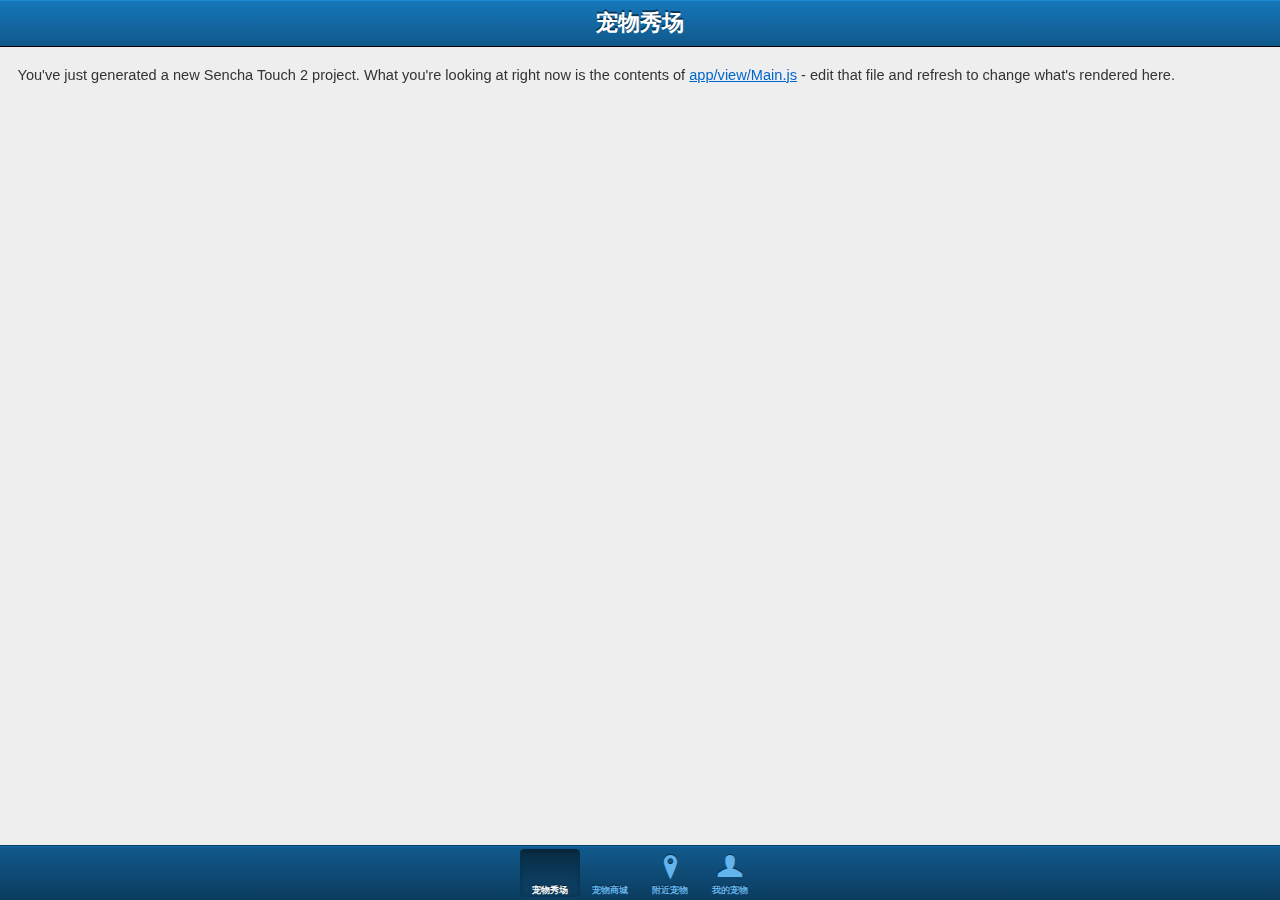
==== index.html @ 7bfa5047 "add touch" ====
<!DOCTYPE HTML>
<html manifest="" lang="en-US">
<head>
    <meta charset="UTF-8">
    <title>cwlover</title>
    <style type="text/css">
         /**
         * Example of an initial loading indicator.
         * It is recommended to keep this as minimal as possible to provide instant feedback
         * while other resources are still being loaded for the first time
         */
        html, body {
            height: 100%;
            background-color: #1985D0
        }

        #appLoadingIndicator {
            position: absolute;
            top: 50%;
            margin-top: -15px;
            text-align: center;
            width: 100%;
            height: 30px;
            -webkit-animation-name: appLoadingIndicator;
            -webkit-animation-duration: 0.5s;
            -webkit-animation-iteration-count: infinite;
            -webkit-animation-direction: linear;
        }

        #appLoadingIndicator > * {
            background-color: #FFFFFF;
            display: inline-block;
            height: 30px;
            -webkit-border-radius: 15px;
            margin: 0 5px;
            width: 30px;
            opacity: 0.8;
        }

        @-webkit-keyframes appLoadingIndicator{
            0% {
                opacity: 0.8
            }
            50% {
                opacity: 0
            }
            100% {
                opacity: 0.8
            }
        }
    </style>
    <!-- The line below must be kept intact for Sencha Command to build your application -->
    <script id="microloader" type="text/javascript" src="touch/microloader/development.js"></script>
</head>
<body>
    <div id="appLoadingIndicator">
        <div></div>
        <div></div>
        <div></div>
    </div>
</body>
</html>
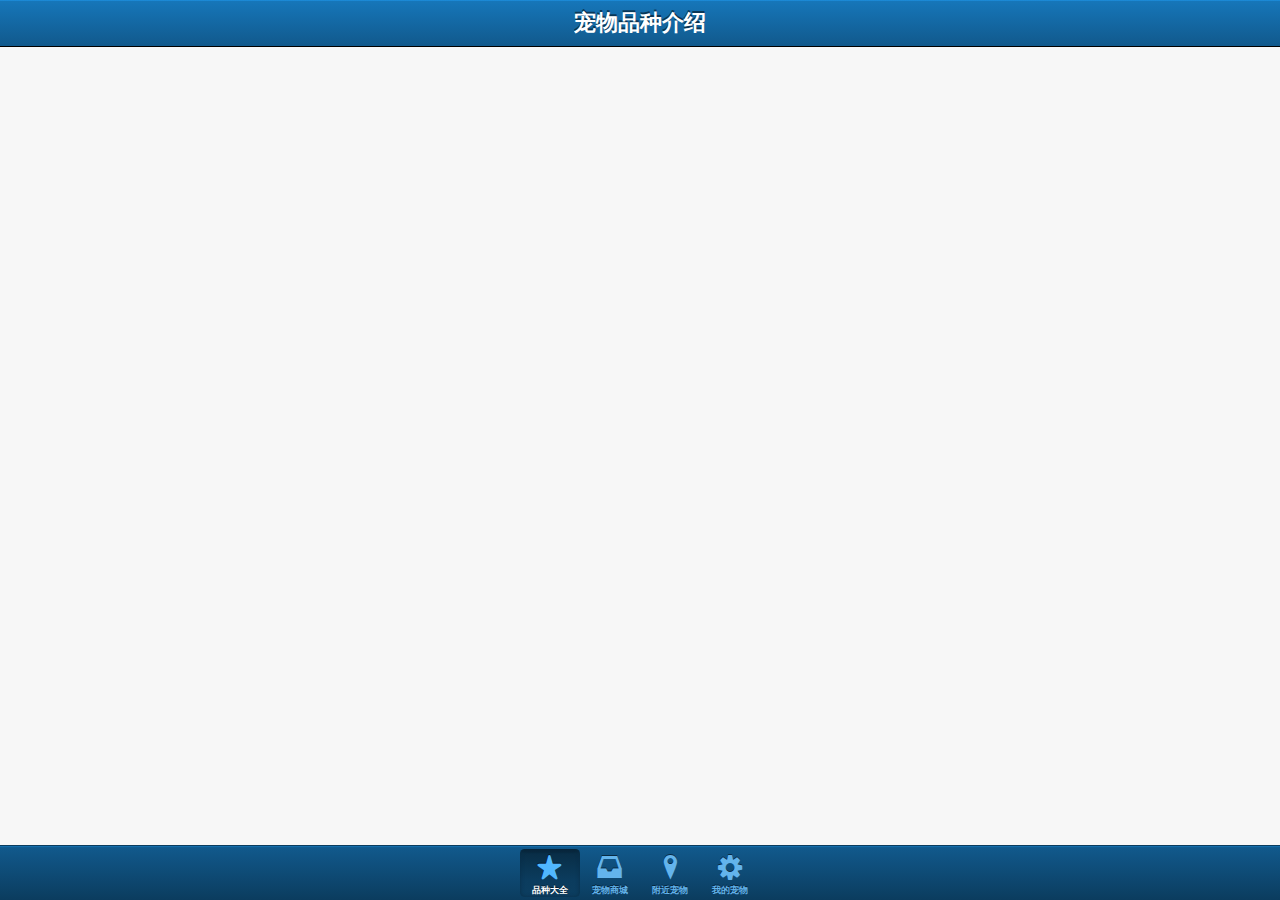
==== commit 7b0a4d82: "asdfasdfasdf" ====
--- a/index.html
+++ b/index.html
@@ -2,6 +2,7 @@
 <html manifest="" lang="en-US">
 <head>
     <meta charset="UTF-8">
+    <meta name="viewport" content="initial-scale=1.0, user-scalable=no" />
     <title>cwlover</title>
     <style type="text/css">
          /**
@@ -58,5 +59,6 @@
         <div></div>
         <div></div>
     </div>
+    <script type="text/javascript" src="http://maps.google.com/maps/api/js?sensor=false"></script>
 </body>
 </html>
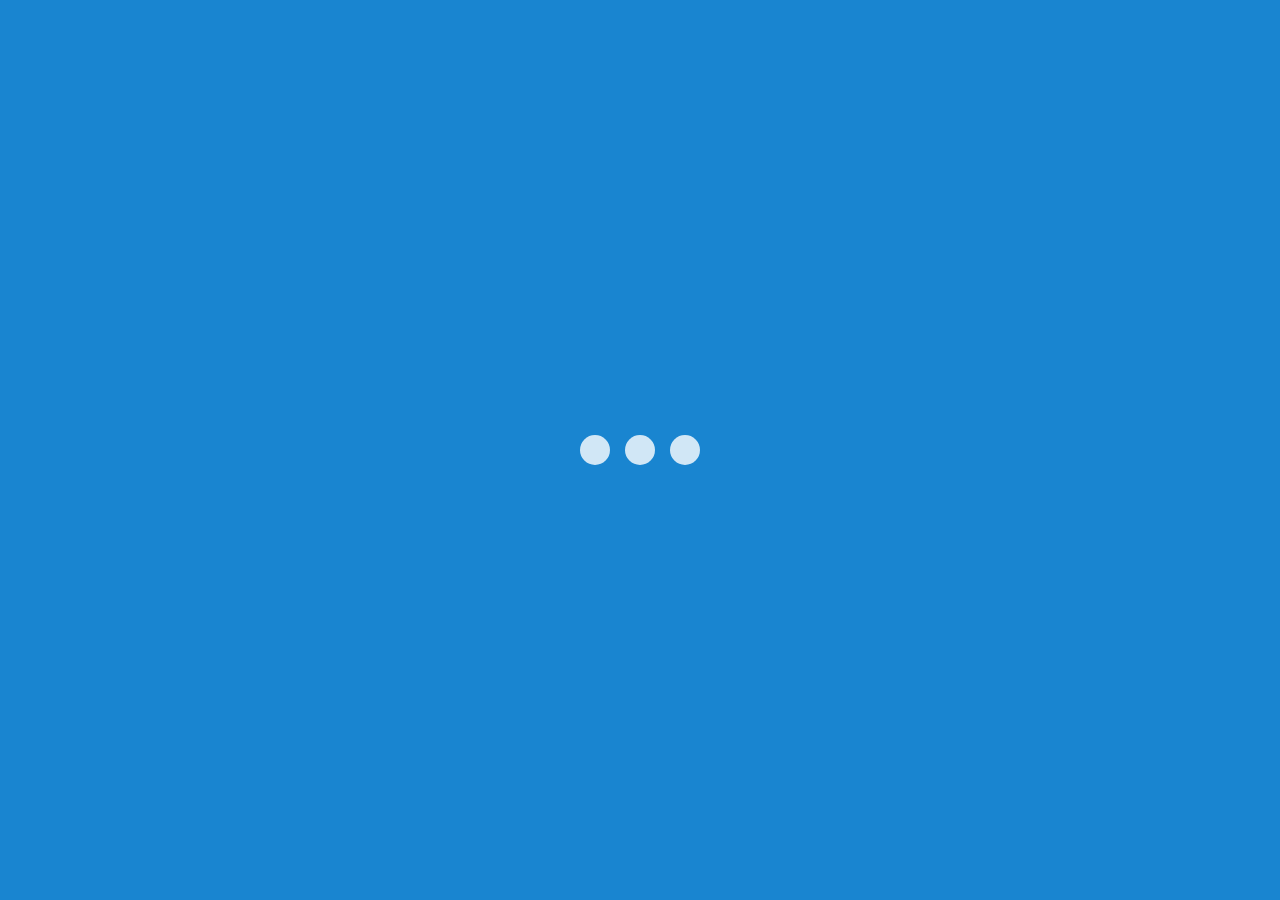
==== commit 99580442: "阿斯顿法师打发斯蒂芬" ====
--- a/index.html
+++ b/index.html
@@ -59,6 +59,6 @@
         <div></div>
         <div></div>
     </div>
-    <script type="text/javascript" src="http://maps.google.com/maps/api/js?sensor=false"></script>
+    <script type="text/javascript" src="http://api.map.baidu.com/api?v=1.5&ak=F9a0b05d3c2adfd712deabb5c54c870d"></script>
 </body>
 </html>
